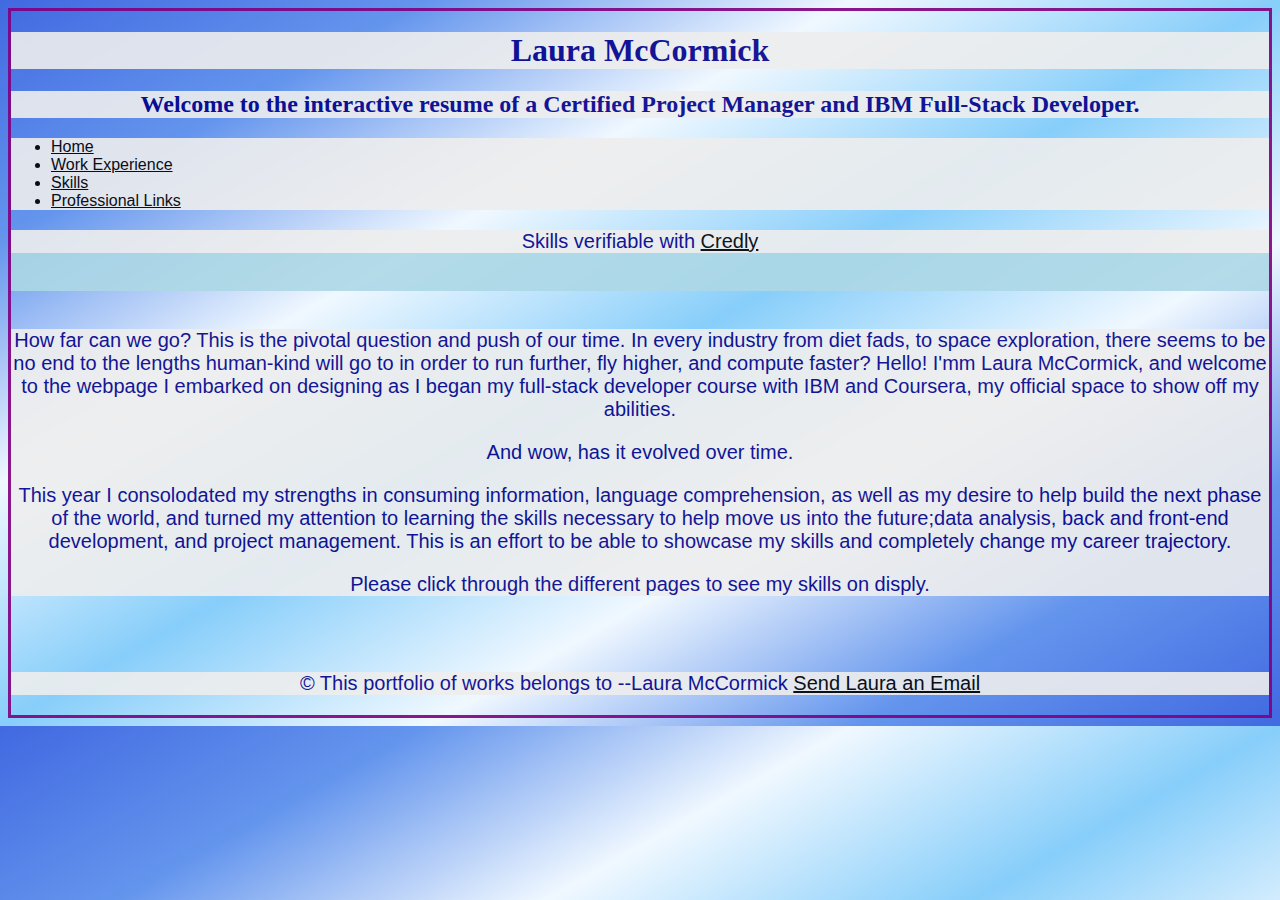
==== index.html @ 8fe10e59 "adding malito link" ====
<!DOCTYPE html>
  <html>
    <head>
      <title>The Human You Seek</title>
      <script src="script.js"></script>
        <link rel="stylesheet" href="stylesheet.css">
    </head>
    <body>
      <h1> Laura McCormick </h1>
      <h2>Welcome to the interactive resume of a Certified Project Manager and IBM Full-Stack Developer. </h2>
       <div class="nav">
      <nav>
      <ul class="navbar">
        <li><a href="index.html">Home</a></li>
        <li><a href="experience.html">Work Experience</a></li>
        <li><a href="skills.html">Skills</a></li>
        <li><a href="proflinks.html">Professional Links</a></li>
      </ul>
      </nav>
      </div>
      <div class="verify">
      <p>Skills verifiable with <a href= "https://www.credly.com"> Credly </a>
      </p>
      <br>
      <div data-iframe-width="150" data-iframe-height="270" data-share-badge-id="2ad47f27-cd11-4082-b15c-ff29d19e2395" data-share-badge-host="https://www.credly.com"></div><script type="text/javascript" async src="//cdn.credly.com/assets/utilities/embed.js"></script>
      <!---put IBM certificate here--->   
      </div>
      <br>
      <div class="elevator">
      <p>How far can we go? This is the pivotal question and push of our time. In every industry from diet fads, to space exploration, there seems to be no end to the lengths human-kind will go to in order to run further, fly higher, and compute faster? Hello! I'mm Laura McCormick, and welcome to the webpage I embarked on designing as I began my full-stack developer course with IBM and Coursera, my official space to show off my abilities. 
      </p>
      <p> And wow, has it evolved over time.
      </p>
      <p>This year I consolodated my strengths in consuming information, language comprehension, as well as my desire to help build the next phase of the world, and turned my attention to learning the skills necessary to help move us into the future;data analysis, back and front-end development, and project management. This is an effort to be able to showcase my skills and completely change my career trajectory. 
      </p>
      <p> Please click through the different pages to see my skills on disply.
      </p>
         </div>
      <br>
   
       <br>
      </div>
   <footer>

            <p>&#169; This portfolio of works belongs to --Laura McCormick  <a href="mailto:llmccormick@hotmail.com?&subject="Message in regards to your web based resume"&body=Dear W3docs Team">Send Laura an Email</a>
     </p>
        </footer>
  </body>
</html>
---- stylesheet.css ----
a {
  color: black;
}

body {
  background: linear-gradient(to bottom right, royalBlue, cornflowerBlue, aliceBlue, lightskyBlue, aliceBlue, cornflowerBlue, royalBlue);
  text-align: center;
  font-family: sans-serif;
  border: 3px solid purple;
  float: auto;
  opacity: 90%;
}

h1 {
  color: darkBlue;
  background-color: #eeeeee;
  font-family: italic;
  text-align: center;
}

h2 {
  color: darkBlue;
  font-family: italic;
  background-color: #eeeeee;
  text-align: center;
}

h4 {
  color: darkBlue;
  font-family: italic;
  background-color: #eeeeee;
  text-align: center;
}

img {
  border: 3px solid darkBlue;
  size: auto;
}

li {
  text-align:left;
}

p {
  font-family: arial;
  font-size: 20px;
  color: darkBlue;
  background-color: #eeeeee;
}

div {
  background-color: #eeeeee;
  width: auto;
  height: auto;
  color: black;
}

.proflinks {
  text-align: center;
  background-color: skyBlue;
  border: 3px solid purple;
}

.verify {
  background-color: lightBlue;
  padding: 1;
  margin: 1;
  text-align: center;
}

.navbar {
  background-color: #eeeeee;
  margin:auto;
  text-align: left;
}
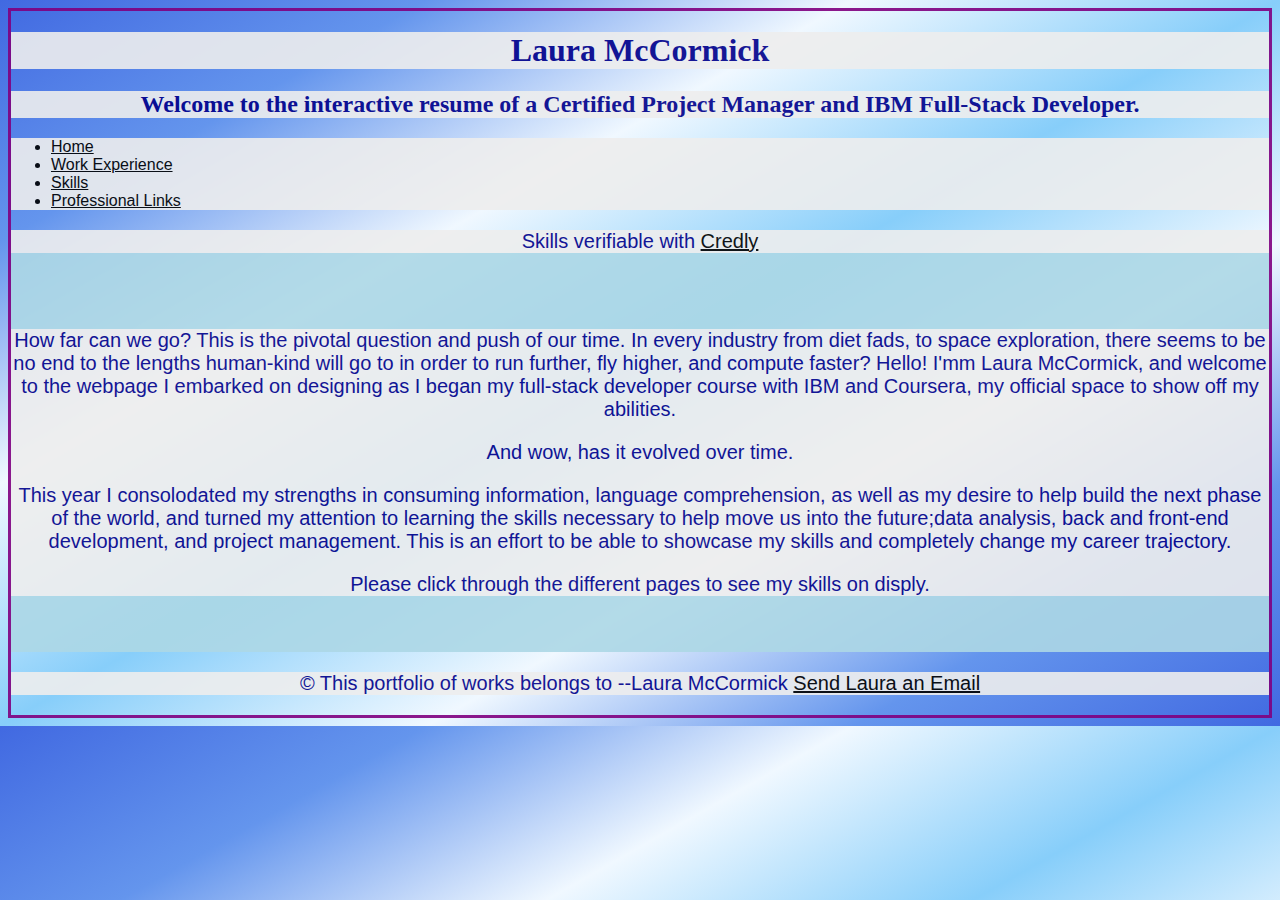
==== commit 4afb4526: "adding second credly cert" ====
--- a/index.html
+++ b/index.html
@@ -24,7 +24,8 @@
       <br>
       <div data-iframe-width="150" data-iframe-height="270" data-share-badge-id="2ad47f27-cd11-4082-b15c-ff29d19e2395" data-share-badge-host="https://www.credly.com"></div><script type="text/javascript" async src="//cdn.credly.com/assets/utilities/embed.js"></script>
       <!---put IBM certificate here--->   
-      </div>
+      <div data-iframe-width="150" data-iframe-height="270" data-share-badge-id="4a923b25-cf23-4e02-9394-cdd467e2b3e4" data-share-badge-host="https://www.credly.com"></div><script type="text/javascript" async src="//cdn.credly.com/assets/utilities/embed.js"></script>
+     
       <br>
       <div class="elevator">
       <p>How far can we go? This is the pivotal question and push of our time. In every industry from diet fads, to space exploration, there seems to be no end to the lengths human-kind will go to in order to run further, fly higher, and compute faster? Hello! I'mm Laura McCormick, and welcome to the webpage I embarked on designing as I began my full-stack developer course with IBM and Coursera, my official space to show off my abilities. 
--- a/stylesheet.css
+++ b/stylesheet.css
@@ -34,7 +34,8 @@
 
 img {
   border: 3px solid darkBlue;
-  size: auto;
+  max-width:100%;
+  height: auto;
 }
 
 li {
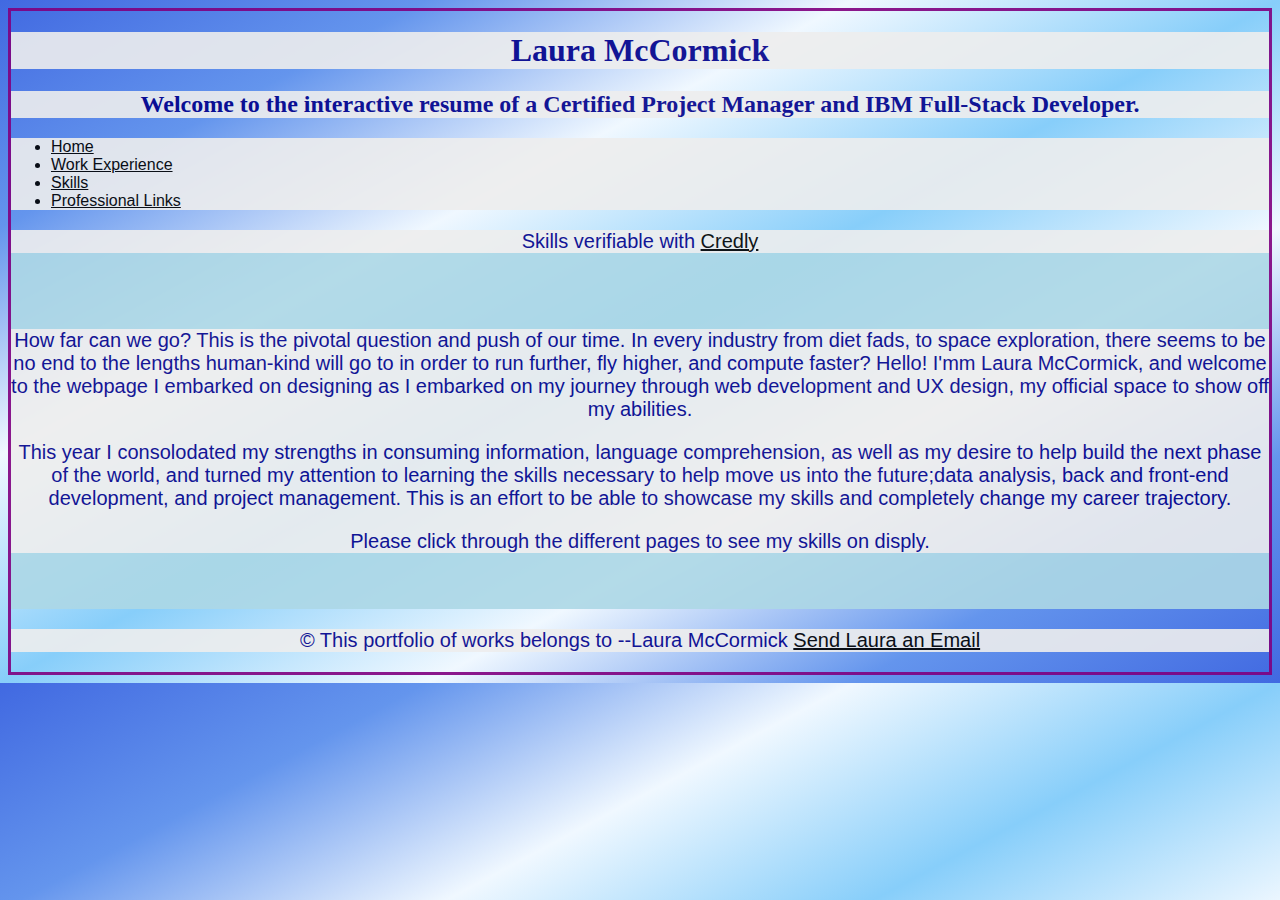
==== commit 4b06d942: "editing landing page" ====
--- a/index.html
+++ b/index.html
@@ -28,9 +28,8 @@
      
       <br>
       <div class="elevator">
-      <p>How far can we go? This is the pivotal question and push of our time. In every industry from diet fads, to space exploration, there seems to be no end to the lengths human-kind will go to in order to run further, fly higher, and compute faster? Hello! I'mm Laura McCormick, and welcome to the webpage I embarked on designing as I began my full-stack developer course with IBM and Coursera, my official space to show off my abilities. 
+      <p>How far can we go? This is the pivotal question and push of our time. In every industry from diet fads, to space exploration, there seems to be no end to the lengths human-kind will go to in order to run further, fly higher, and compute faster? Hello! I'mm Laura McCormick, and welcome to the webpage I embarked on designing as I embarked on my journey through web development and UX design, my official space to show off my abilities. 
       </p>
-      <p> And wow, has it evolved over time.
       </p>
       <p>This year I consolodated my strengths in consuming information, language comprehension, as well as my desire to help build the next phase of the world, and turned my attention to learning the skills necessary to help move us into the future;data analysis, back and front-end development, and project management. This is an effort to be able to showcase my skills and completely change my career trajectory. 
       </p>
--- a/stylesheet.css
+++ b/stylesheet.css
@@ -49,6 +49,10 @@
   background-color: #eeeeee;
 }
 
+ul {
+  background-color: #eeeeee;
+}
+
 div {
   background-color: #eeeeee;
   width: auto;
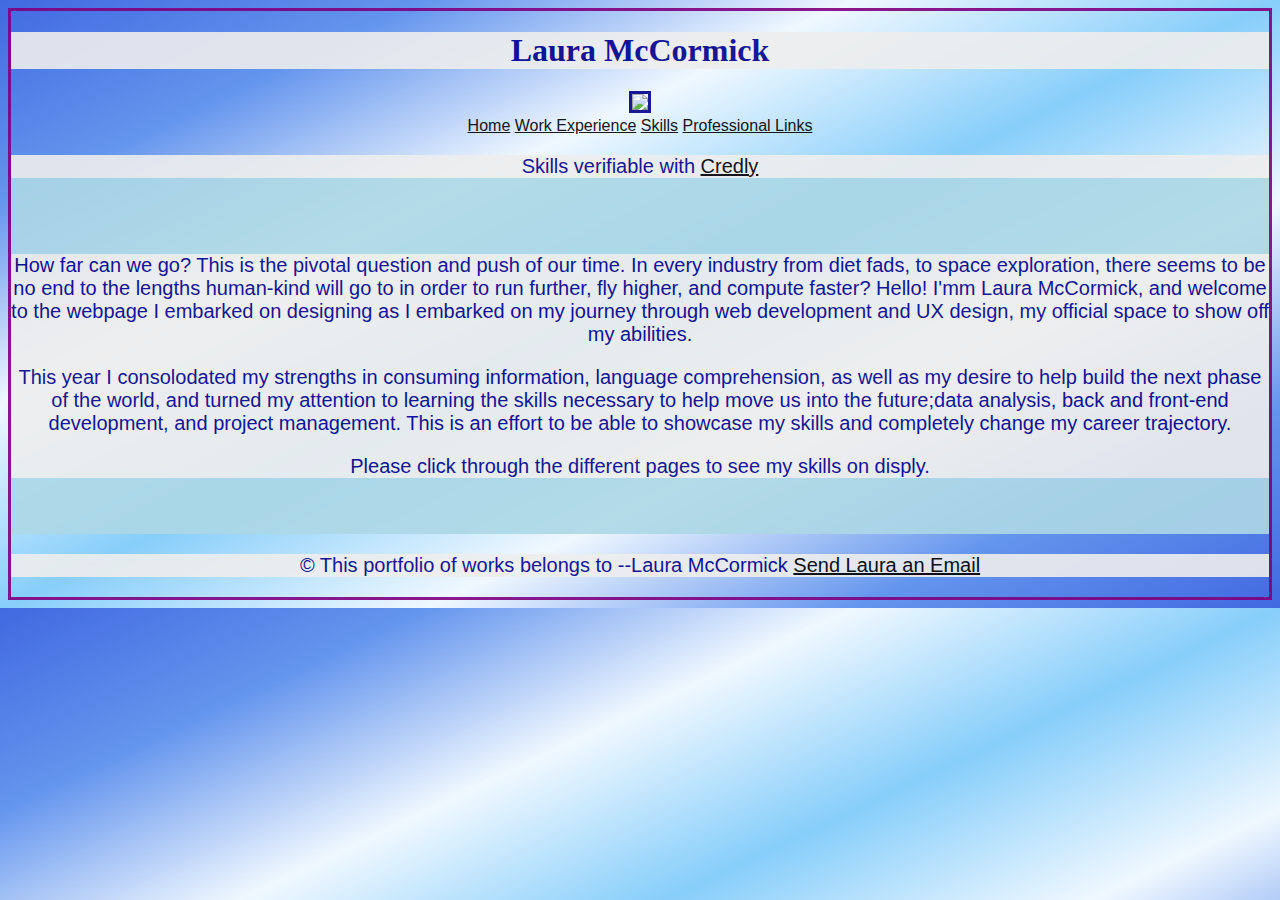
==== commit e1c33314: "adding logo, changing nav" ====
--- a/index.html
+++ b/index.html
@@ -7,15 +7,14 @@
     </head>
     <body>
       <h1> Laura McCormick </h1>
+      <img class="logo" src="Mission Inclusivity.png>
       <h2>Welcome to the interactive resume of a Certified Project Manager and IBM Full-Stack Developer. </h2>
        <div class="nav">
       <nav>
-      <ul class="navbar">
-        <li><a href="index.html">Home</a></li>
-        <li><a href="experience.html">Work Experience</a></li>
-        <li><a href="skills.html">Skills</a></li>
-        <li><a href="proflinks.html">Professional Links</a></li>
-      </ul>
+        <a href="index.html">Home</a>
+        <a href="experience.html">Work Experience</a>
+        <a href="skills.html">Skills</a>
+        <a href="proflinks.html">Professional Links</a>
       </nav>
       </div>
       <div class="verify">
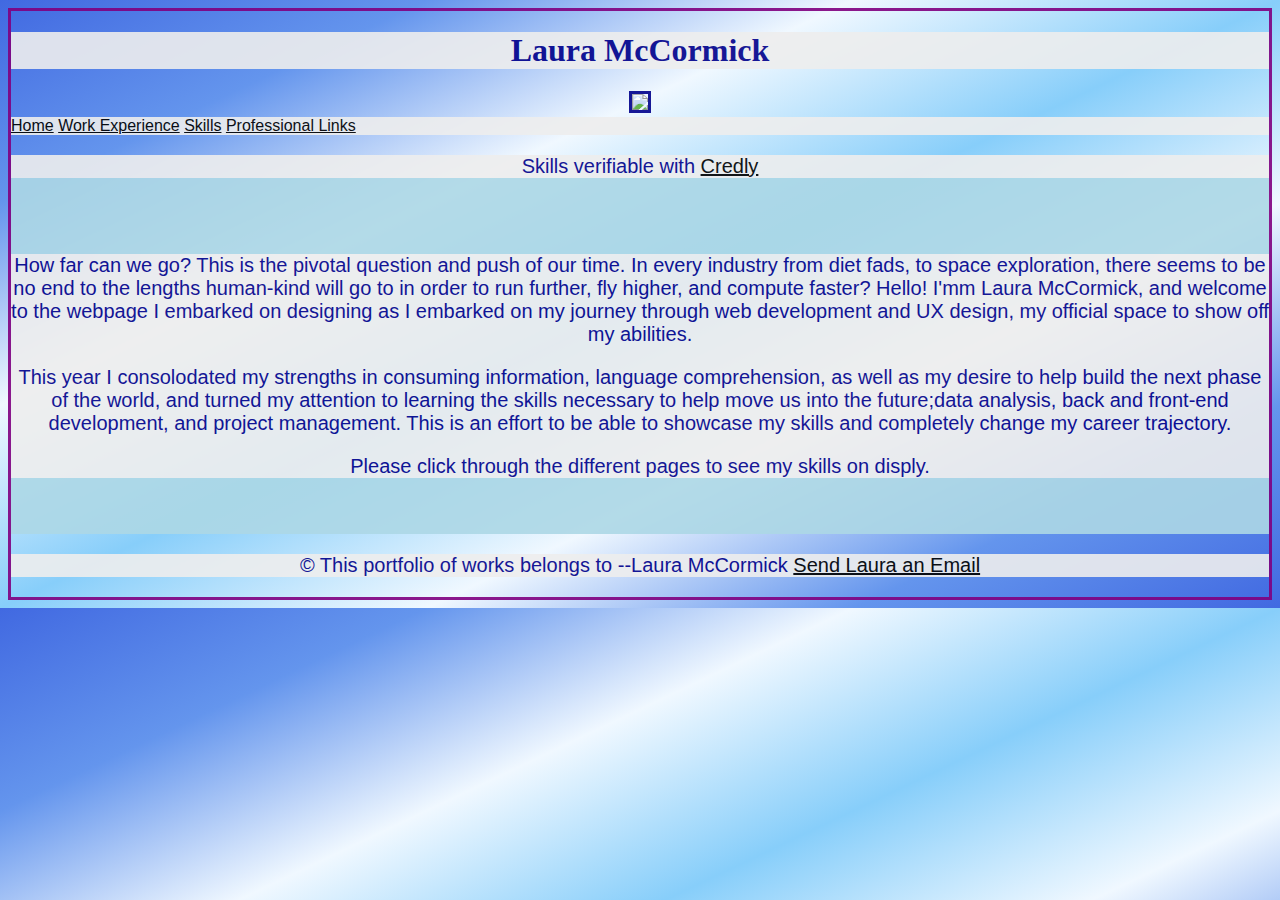
==== commit 1b0803fa: "changing img path" ====
--- a/index.html
+++ b/index.html
@@ -7,7 +7,7 @@
     </head>
     <body>
       <h1> Laura McCormick </h1>
-      <img class="logo" src="Mission Inclusivity.png>
+      <img class="logo" src="Mission Inclusivity.jpg>
       <h2>Welcome to the interactive resume of a Certified Project Manager and IBM Full-Stack Developer. </h2>
        <div class="nav">
       <nav>
--- a/stylesheet.css
+++ b/stylesheet.css
@@ -73,7 +73,7 @@
   text-align: center;
 }
 
-.navbar {
+nav {
   background-color: #eeeeee;
   margin:auto;
   text-align: left;
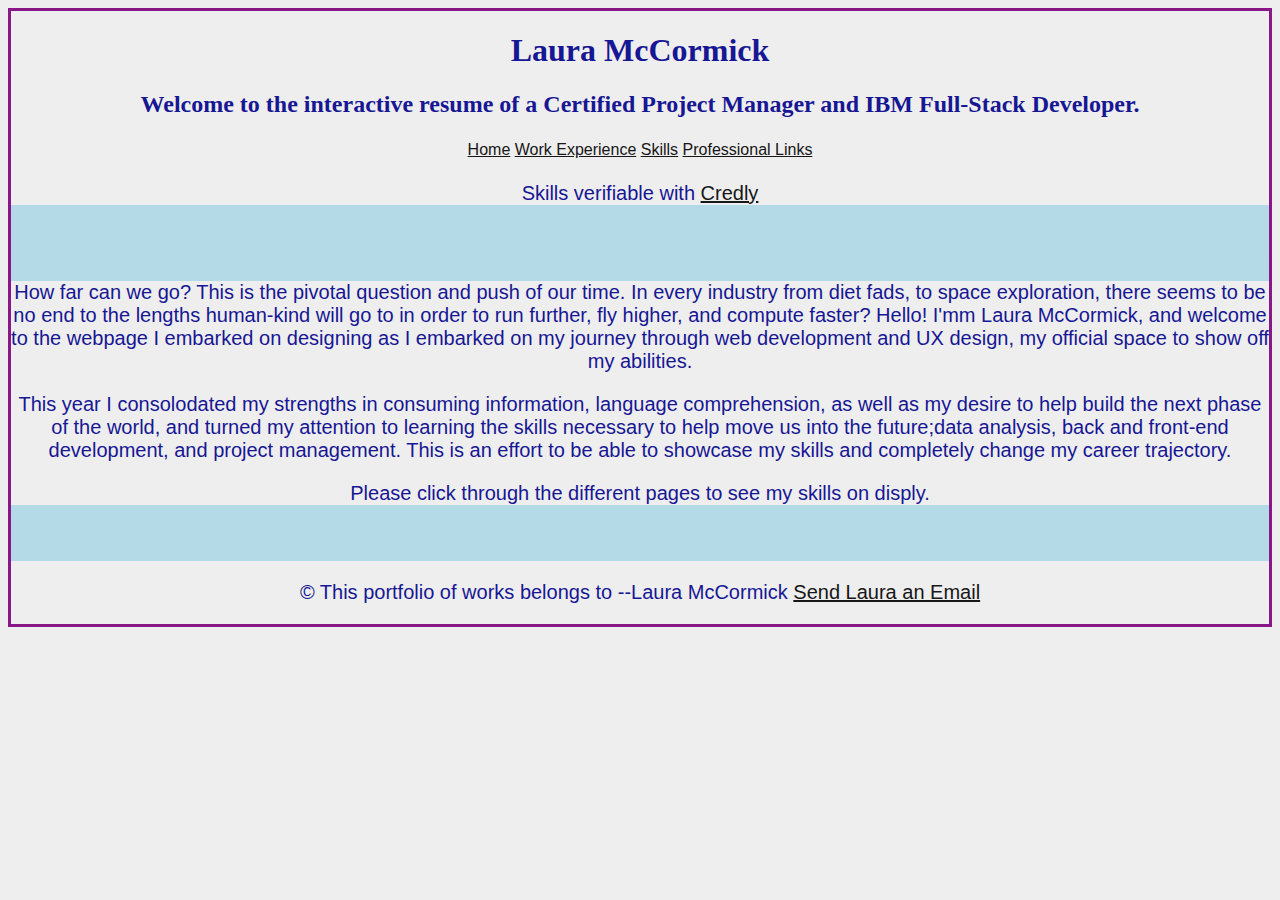
==== commit 7ced2208: "removing broken im" ====
--- a/index.html
+++ b/index.html
@@ -7,7 +7,6 @@
     </head>
     <body>
       <h1> Laura McCormick </h1>
-      <img class="logo" src="Mission Inclusivity.jpg>
       <h2>Welcome to the interactive resume of a Certified Project Manager and IBM Full-Stack Developer. </h2>
        <div class="nav">
       <nav>
--- a/stylesheet.css
+++ b/stylesheet.css
@@ -3,7 +3,7 @@
 }
 
 body {
-  background: linear-gradient(to bottom right, royalBlue, cornflowerBlue, aliceBlue, lightskyBlue, aliceBlue, cornflowerBlue, royalBlue);
+  background: #eeeeee;
   text-align: center;
   font-family: sans-serif;
   border: 3px solid purple;
@@ -76,5 +76,6 @@
 nav {
   background-color: #eeeeee;
   margin:auto;
-  text-align: left;
+  padding: 3px;
+  text-align: center;
 }
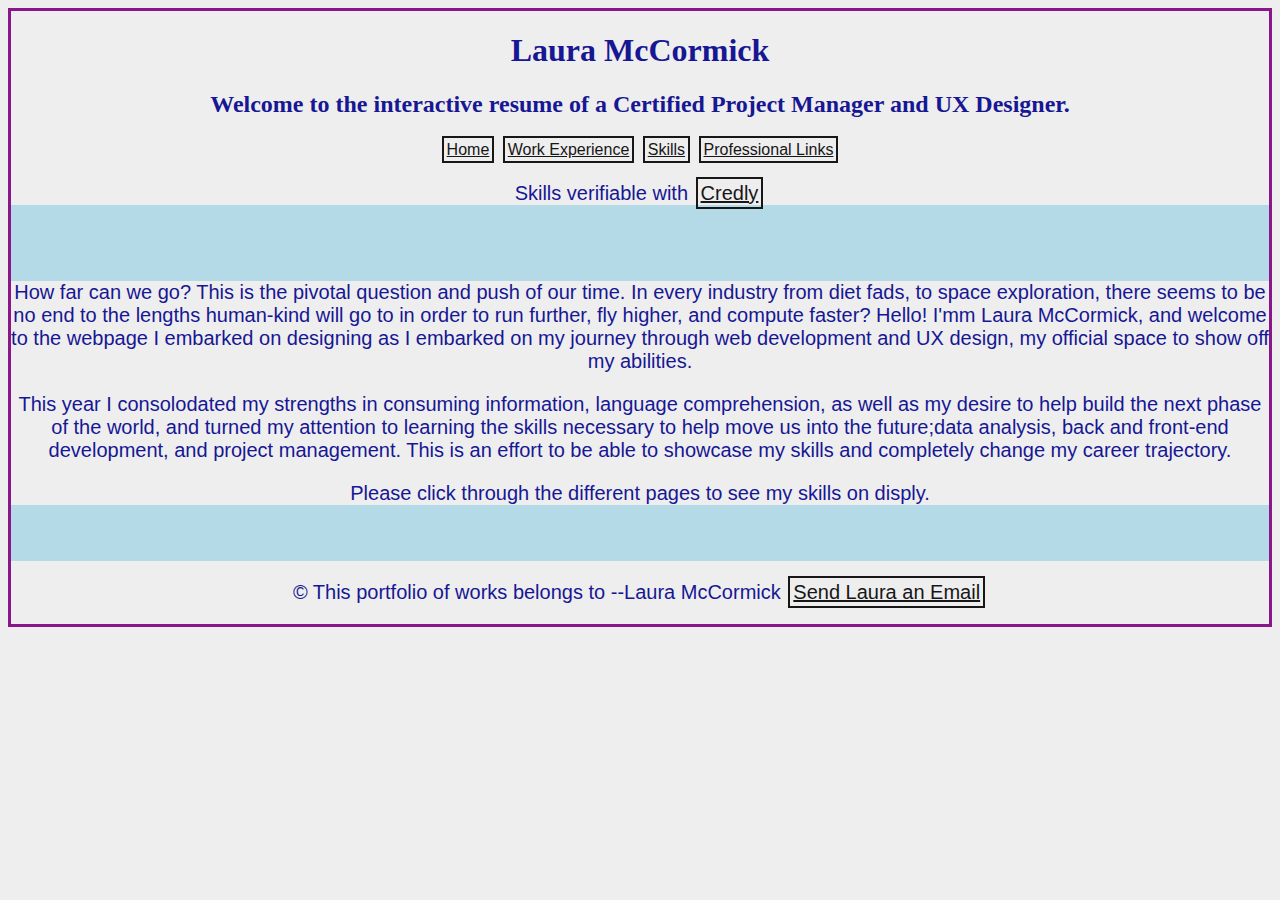
==== commit 2d45b8fa: "editing headline" ====
--- a/index.html
+++ b/index.html
@@ -7,7 +7,7 @@
     </head>
     <body>
       <h1> Laura McCormick </h1>
-      <h2>Welcome to the interactive resume of a Certified Project Manager and IBM Full-Stack Developer. </h2>
+      <h2>Welcome to the interactive resume of a Certified Project Manager and UX Designer. </h2>
        <div class="nav">
       <nav>
         <a href="index.html">Home</a>
--- a/stylesheet.css
+++ b/stylesheet.css
@@ -1,5 +1,8 @@
 a {
   color: black;
+  padding:3px;
+  border:2px black solid;
+  margin: 2px;
 }
 
 body {
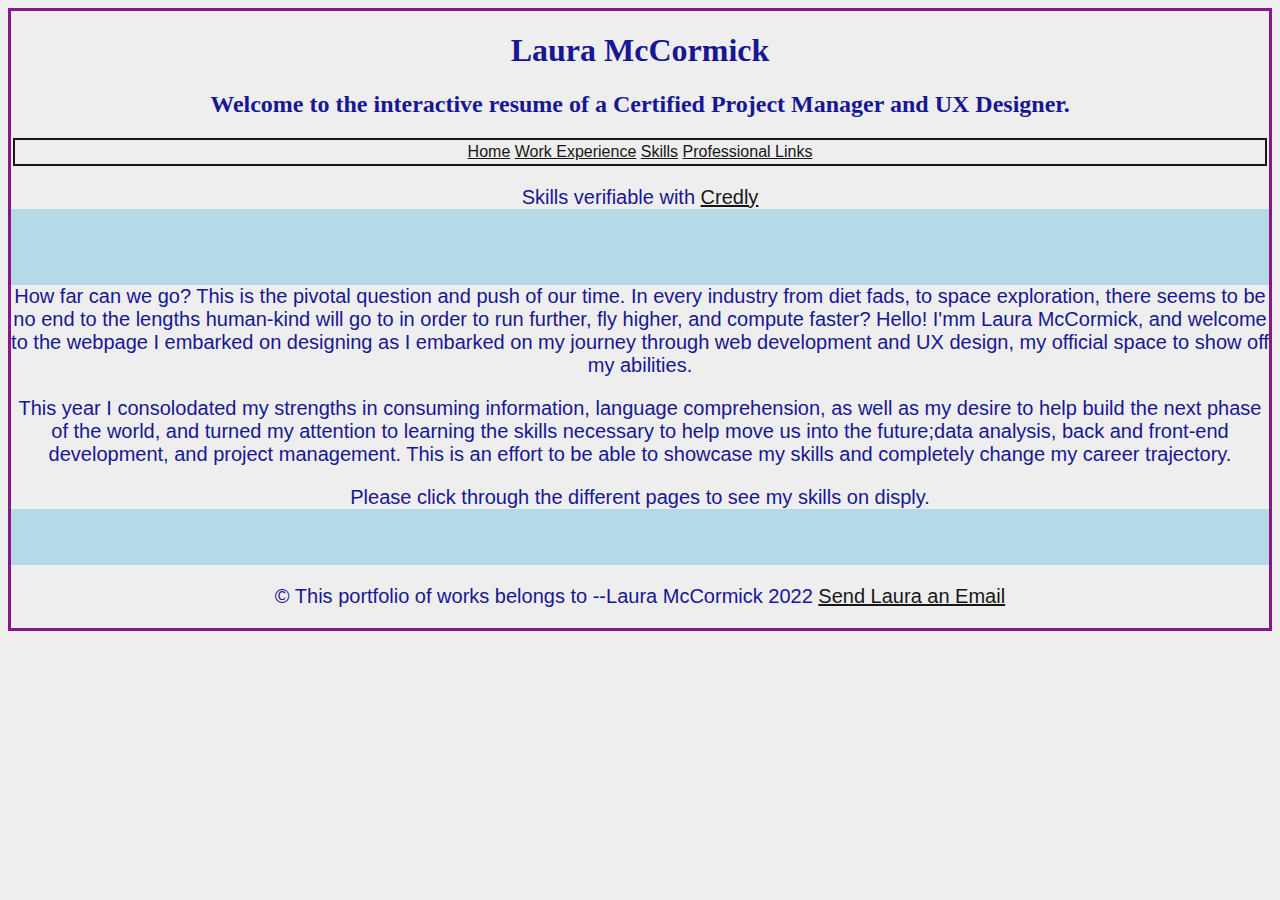
==== commit cbea67c7: "adding year" ====
--- a/index.html
+++ b/index.html
@@ -40,7 +40,7 @@
       </div>
    <footer>
 
-            <p>&#169; This portfolio of works belongs to --Laura McCormick  <a href="mailto:llmccormick@hotmail.com?&subject="Message in regards to your web based resume"&body=Dear W3docs Team">Send Laura an Email</a>
+            <p>&#169; This portfolio of works belongs to --Laura McCormick  2022 <a href="mailto:llmccormick@hotmail.com?&subject="Message in regards to your web based resume"&body=Dear W3docs Team">Send Laura an Email</a>
      </p>
         </footer>
   </body>
--- a/stylesheet.css
+++ b/stylesheet.css
@@ -1,8 +1,5 @@
 a {
   color: black;
-  padding:3px;
-  border:2px black solid;
-  margin: 2px;
 }
 
 body {
@@ -78,7 +75,8 @@
 
 nav {
   background-color: #eeeeee;
-  margin:auto;
-  padding: 3px;
+  padding:3px;
+  border:2px black solid;
+  margin: 2px;
   text-align: center;
 }
